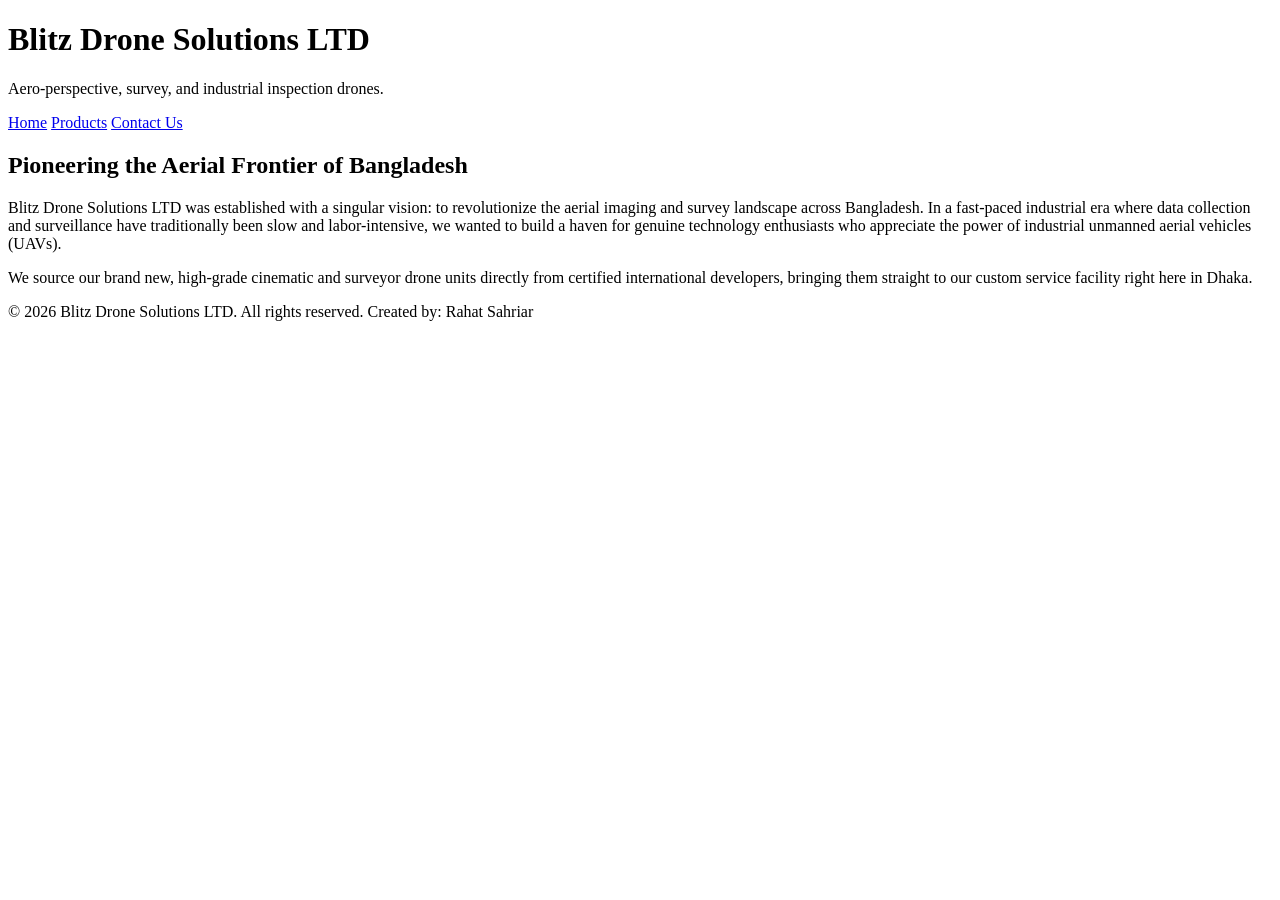
==== index.html @ 61ea4de0 "1st commit- Set up basic structure of 3 Html Pages with navbar" ====
<!DOCTYPE html>
<html lang="en">
<head>
    <meta charset="UTF-8">
    <meta name="viewport" content="width=device-width, initial-scale=1.0">
    <title>Home - Blitz Drone Solutions</title>
</head>
<body>
    <!-- Student Name: Rahat Sahriar, Student ID: 2330385 -->

    <div class="header">
        <h1>Blitz Drone Solutions LTD</h1>
        <p>Aero-perspective, survey, and industrial inspection drones.</p>
    </div>

    <div class="navbar">
        <a href="index.html">Home</a>
        <a href="products.html">Products</a>
        <a href="contact.html">Contact Us</a>
    </div>

    <div class="container">
        <h2>Pioneering the Aerial Frontier of Bangladesh</h2>
        <p>Blitz Drone Solutions LTD was established with a singular vision: to revolutionize the aerial imaging and survey landscape across Bangladesh. In a fast-paced industrial era where data collection and surveillance have traditionally been slow and labor-intensive, we wanted to build a haven for genuine technology enthusiasts who appreciate the power of industrial unmanned aerial vehicles (UAVs).</p>
        
        <p>We source our brand new, high-grade cinematic and surveyor drone units directly from certified international developers, bringing them straight to our custom service facility right here in Dhaka.</p>
    </div>

    <div class="footer">
        <p>&copy; 2026 Blitz Drone Solutions LTD. All rights reserved. Created by: Rahat Sahriar</p>
    </div>
</body>
</html>
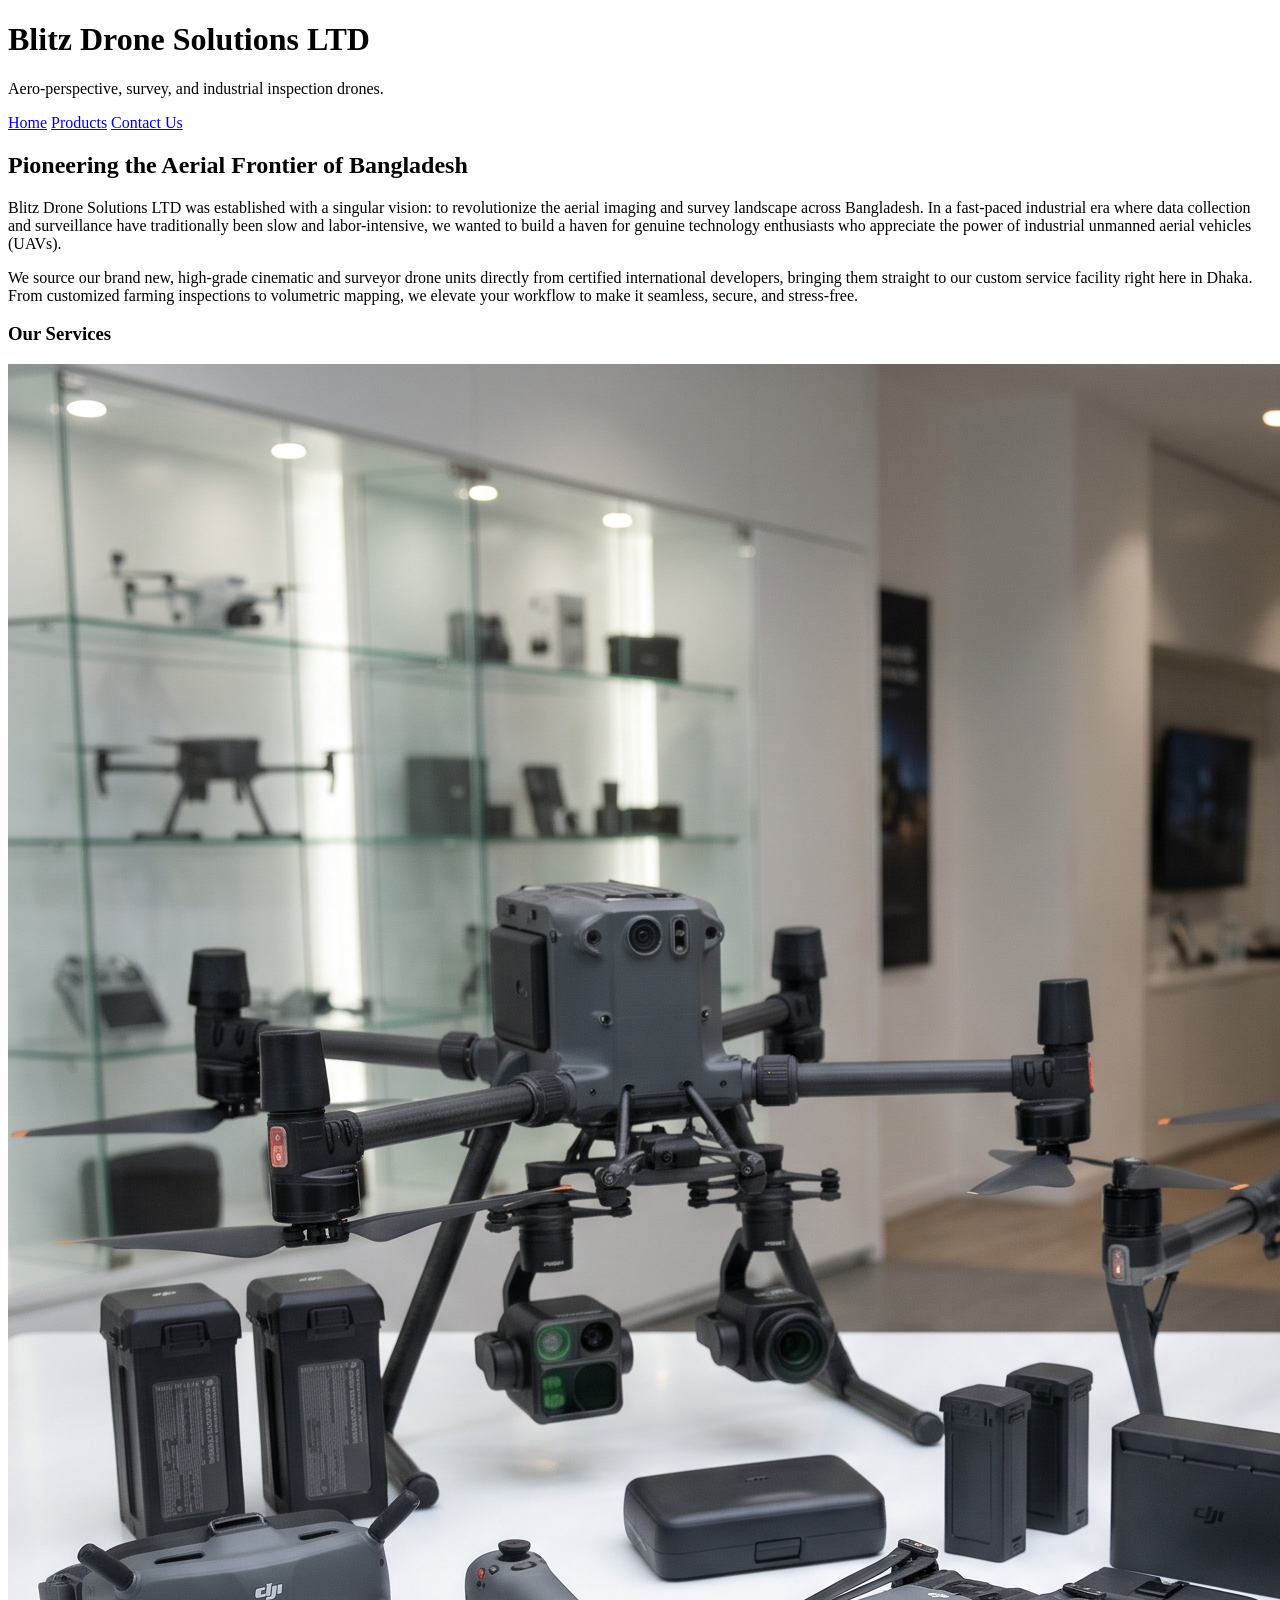
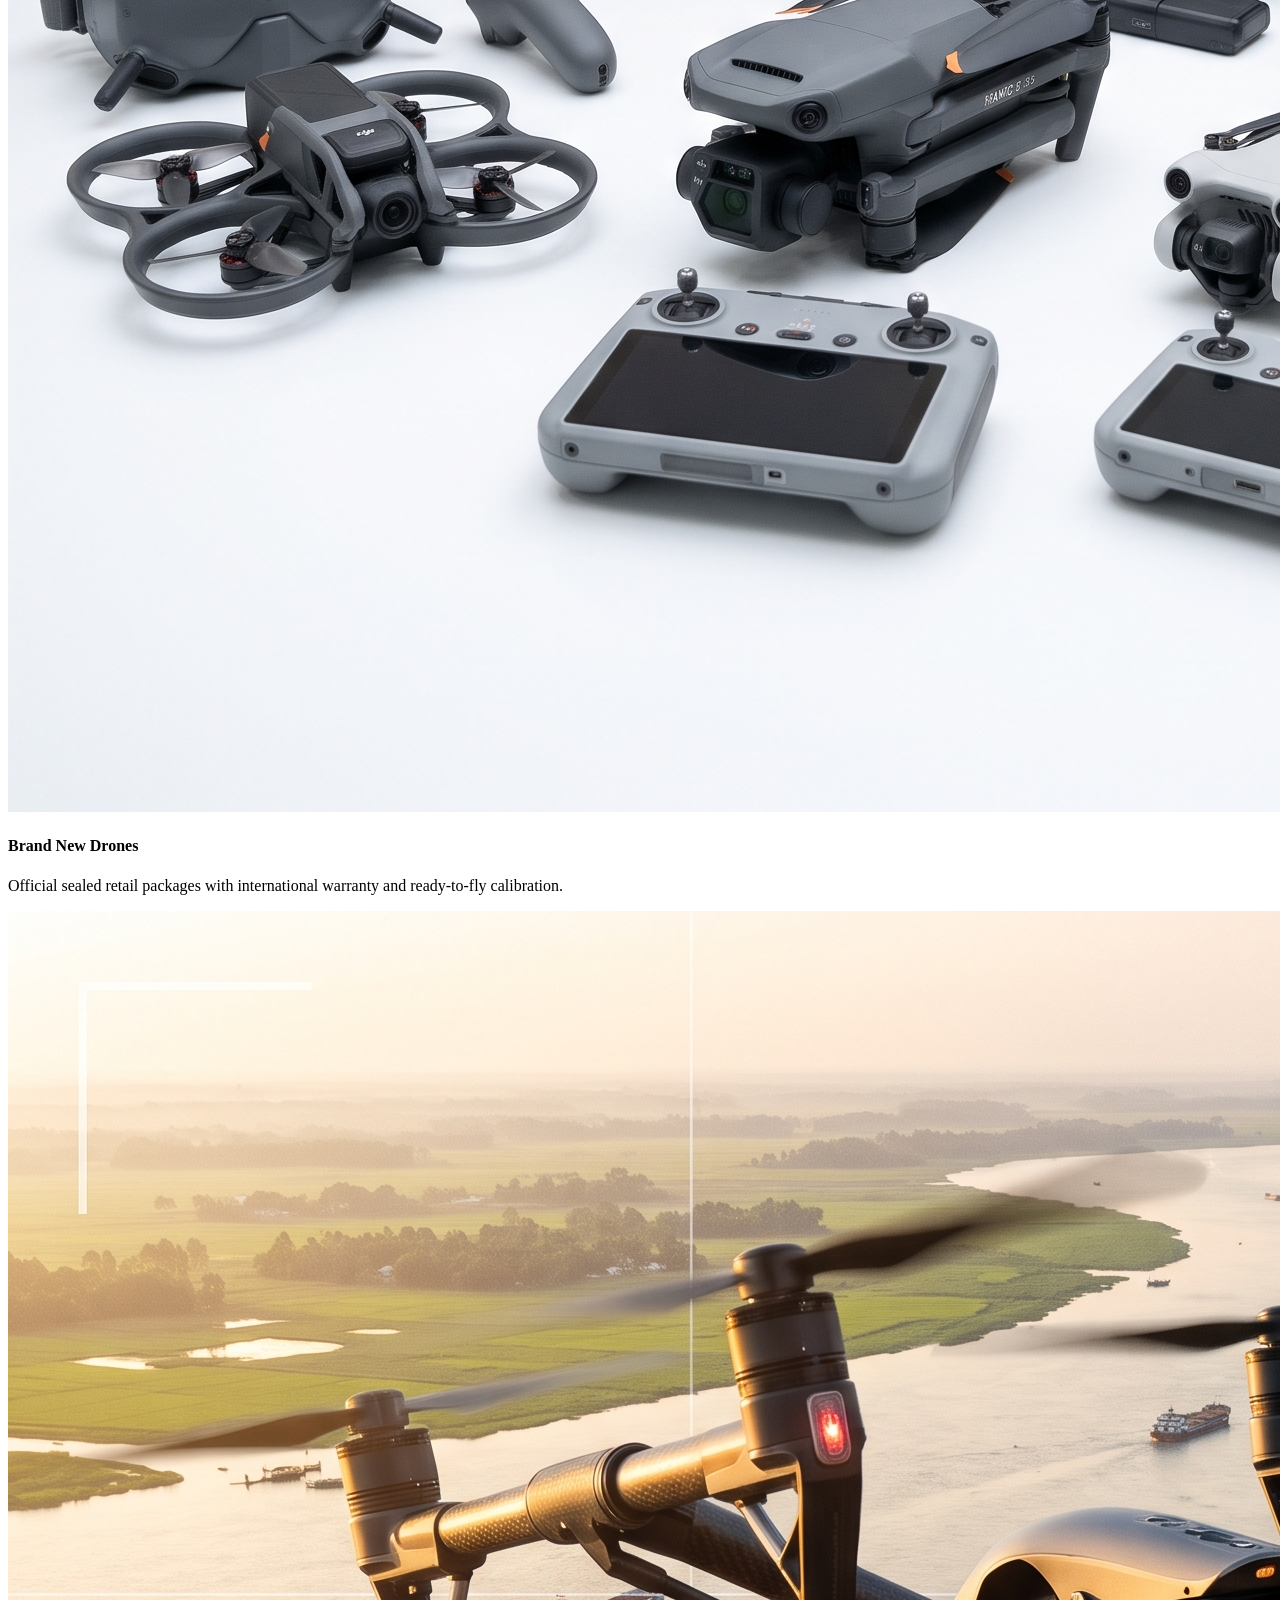
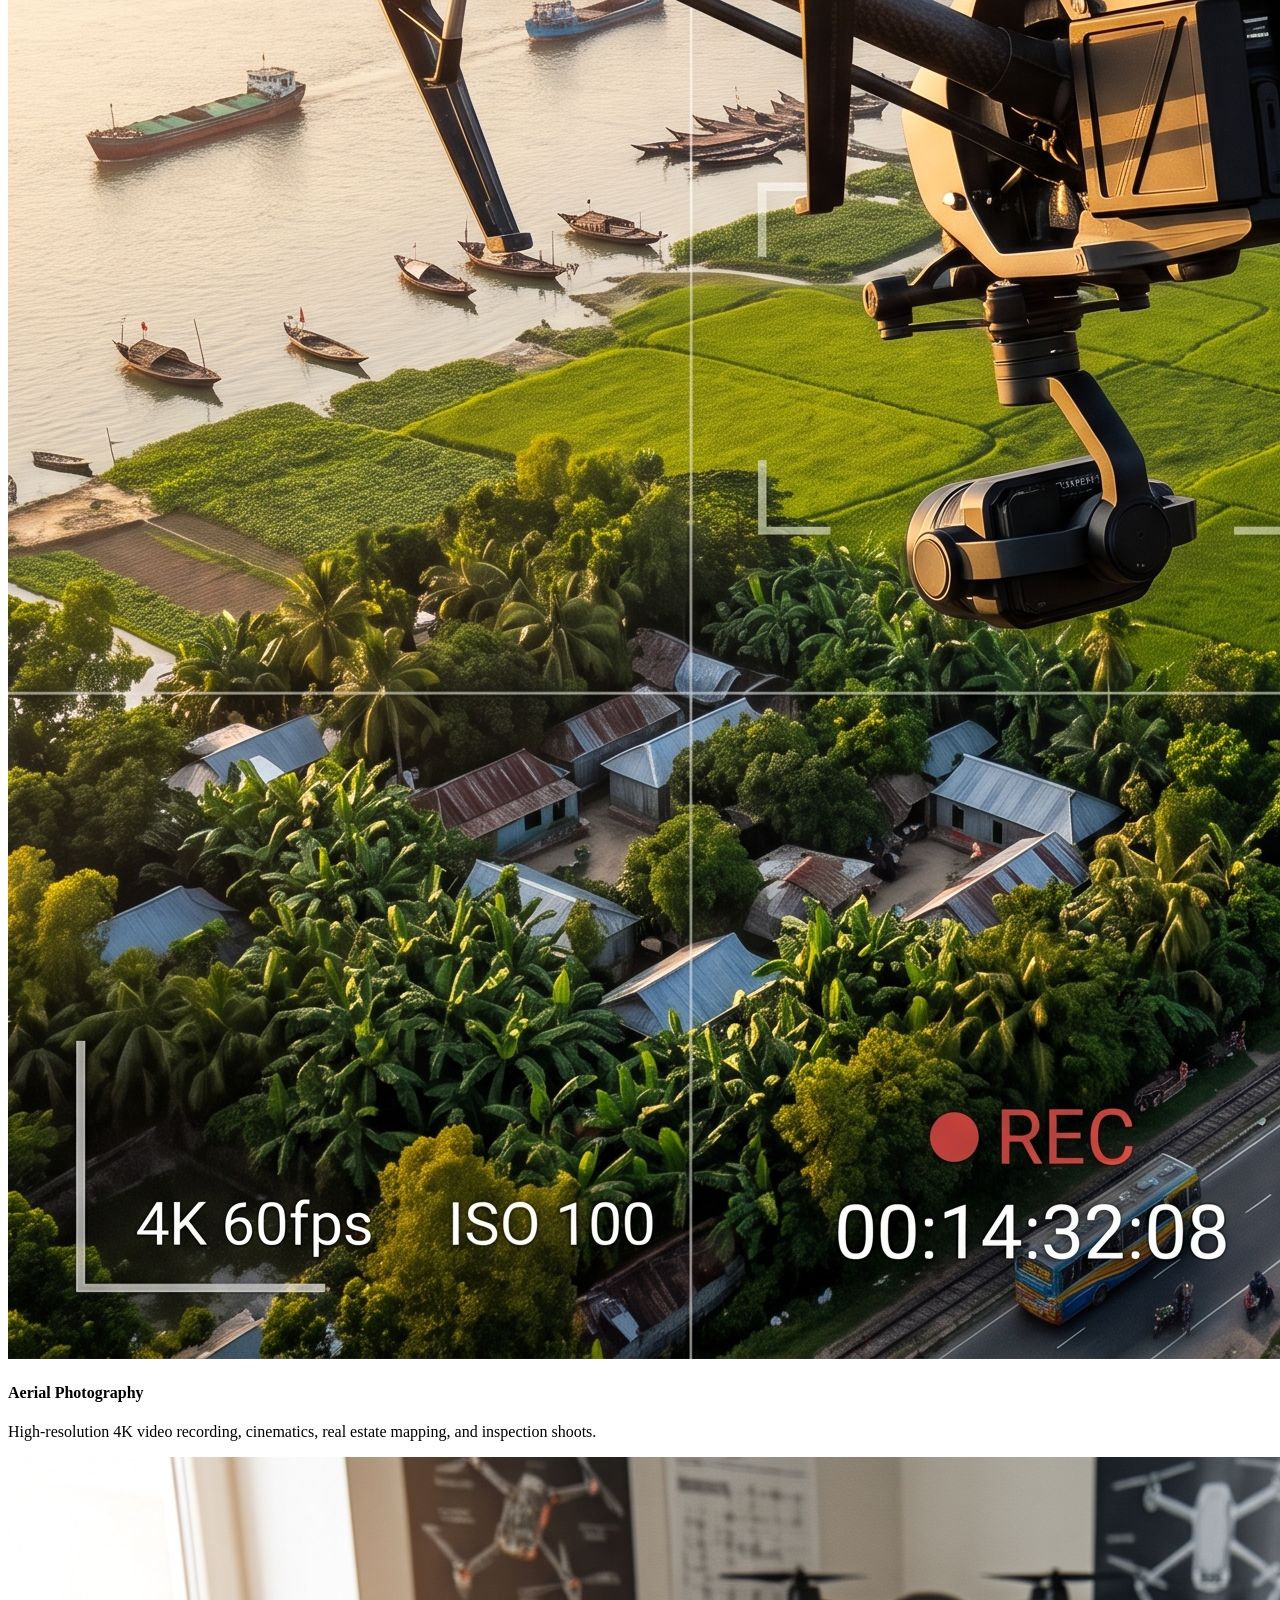
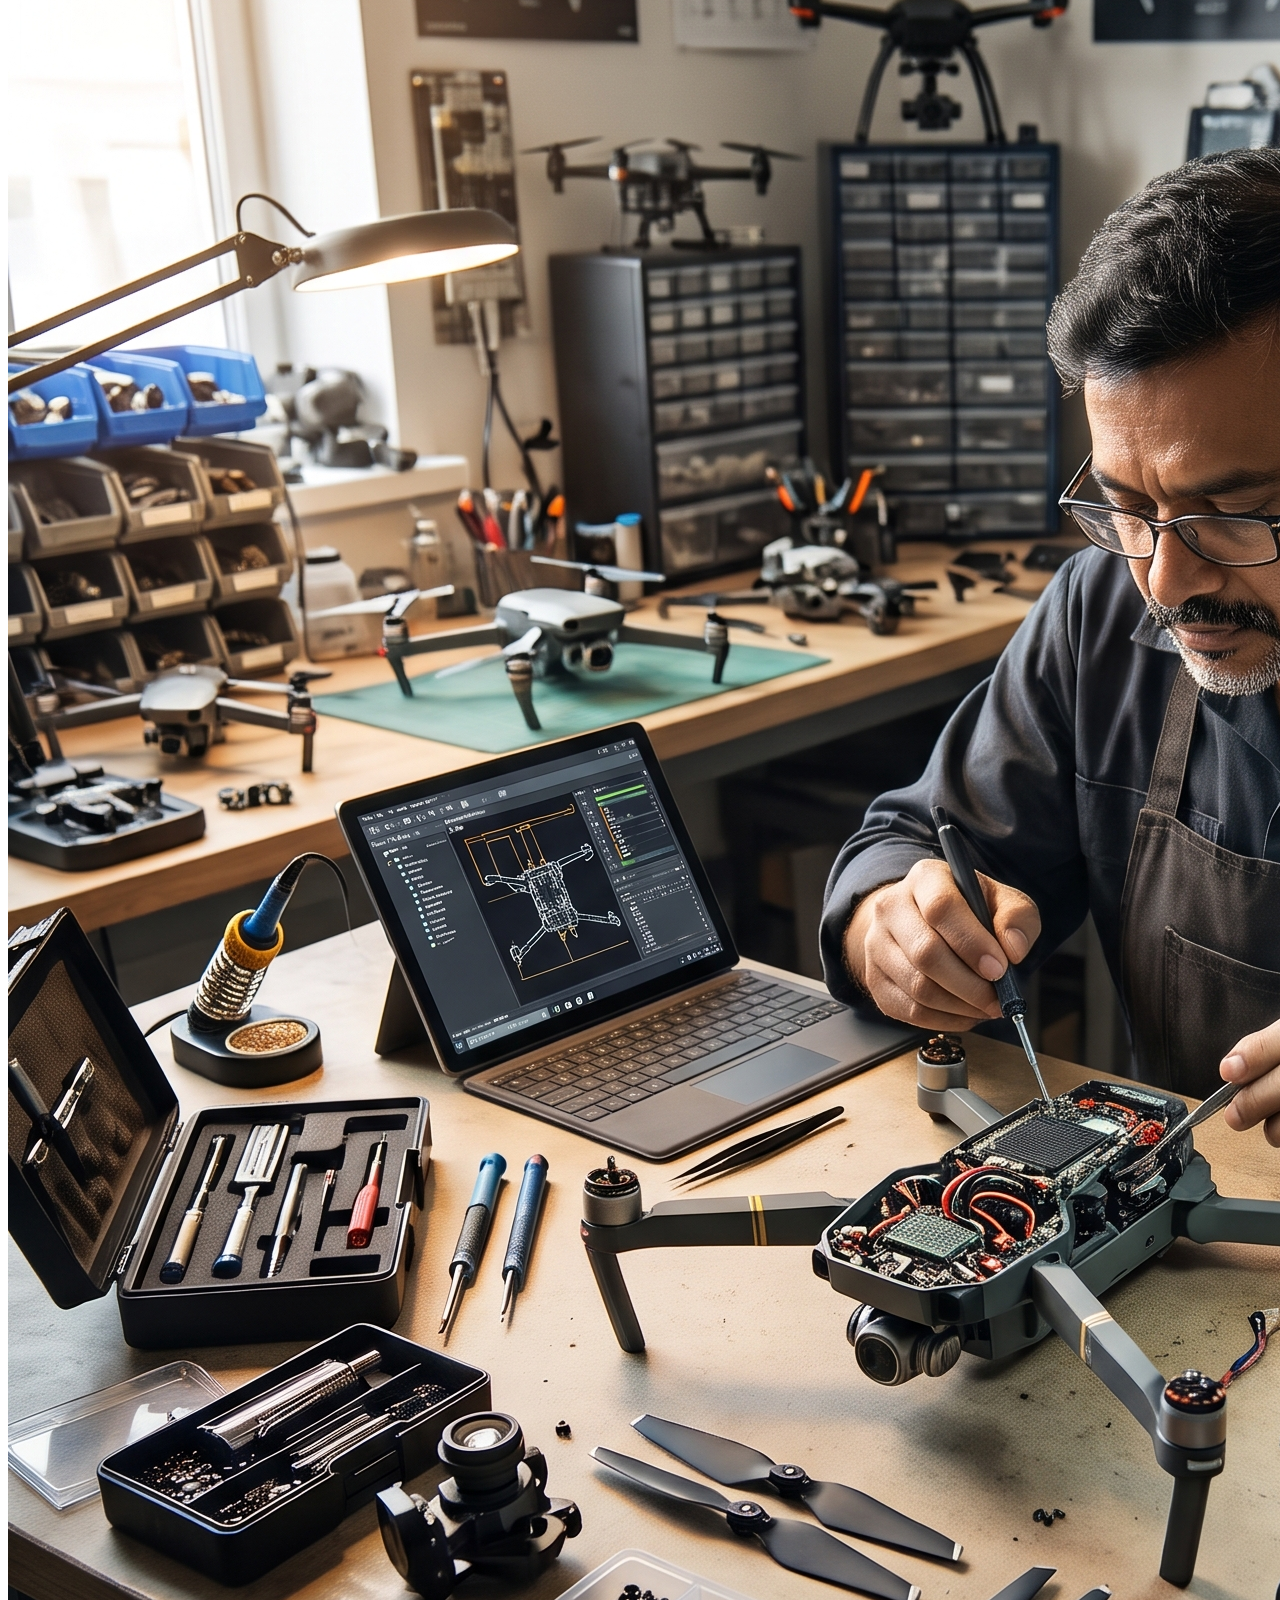
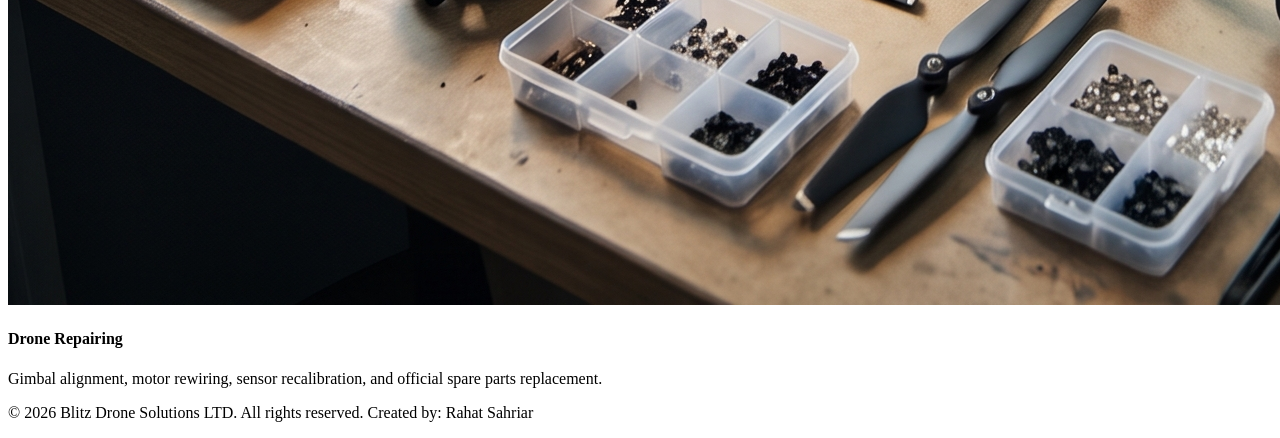
==== commit 6eefd56f: "Added our services section and images (new image folder added too)" ====
--- a/index.html
+++ b/index.html
@@ -23,7 +23,26 @@
         <h2>Pioneering the Aerial Frontier of Bangladesh</h2>
         <p>Blitz Drone Solutions LTD was established with a singular vision: to revolutionize the aerial imaging and survey landscape across Bangladesh. In a fast-paced industrial era where data collection and surveillance have traditionally been slow and labor-intensive, we wanted to build a haven for genuine technology enthusiasts who appreciate the power of industrial unmanned aerial vehicles (UAVs).</p>
         
-        <p>We source our brand new, high-grade cinematic and surveyor drone units directly from certified international developers, bringing them straight to our custom service facility right here in Dhaka.</p>
+        <p>We source our brand new, high-grade cinematic and surveyor drone units directly from certified international developers, bringing them straight to our custom service facility right here in Dhaka. From customized farming inspections to volumetric mapping, we elevate your workflow to make it seamless, secure, and stress-free.</p>
+
+        <h3>Our Services</h3>
+        <div class="flex-images">
+            <div class="gallery-item">
+                <img src="images/drone_show_1.jpg" alt="Brand New Drones">
+                <h4>Brand New Drones</h4>
+                <p>Official sealed retail packages with international warranty and ready-to-fly calibration.</p>
+            </div>
+            <div class="gallery-item">
+                <img src="images/drone_show_2.jpg" alt="Aerial Photography">
+                <h4>Aerial Photography</h4>
+                <p>High-resolution 4K video recording, cinematics, real estate mapping, and inspection shoots.</p>
+            </div>
+            <div class="gallery-item">
+                <img src="images/drone_show_3.jpg" alt="Drone Repairing">
+                <h4>Drone Repairing</h4>
+                <p>Gimbal alignment, motor rewiring, sensor recalibration, and official spare parts replacement.</p>
+            </div>
+        </div>
     </div>
 
     <div class="footer">
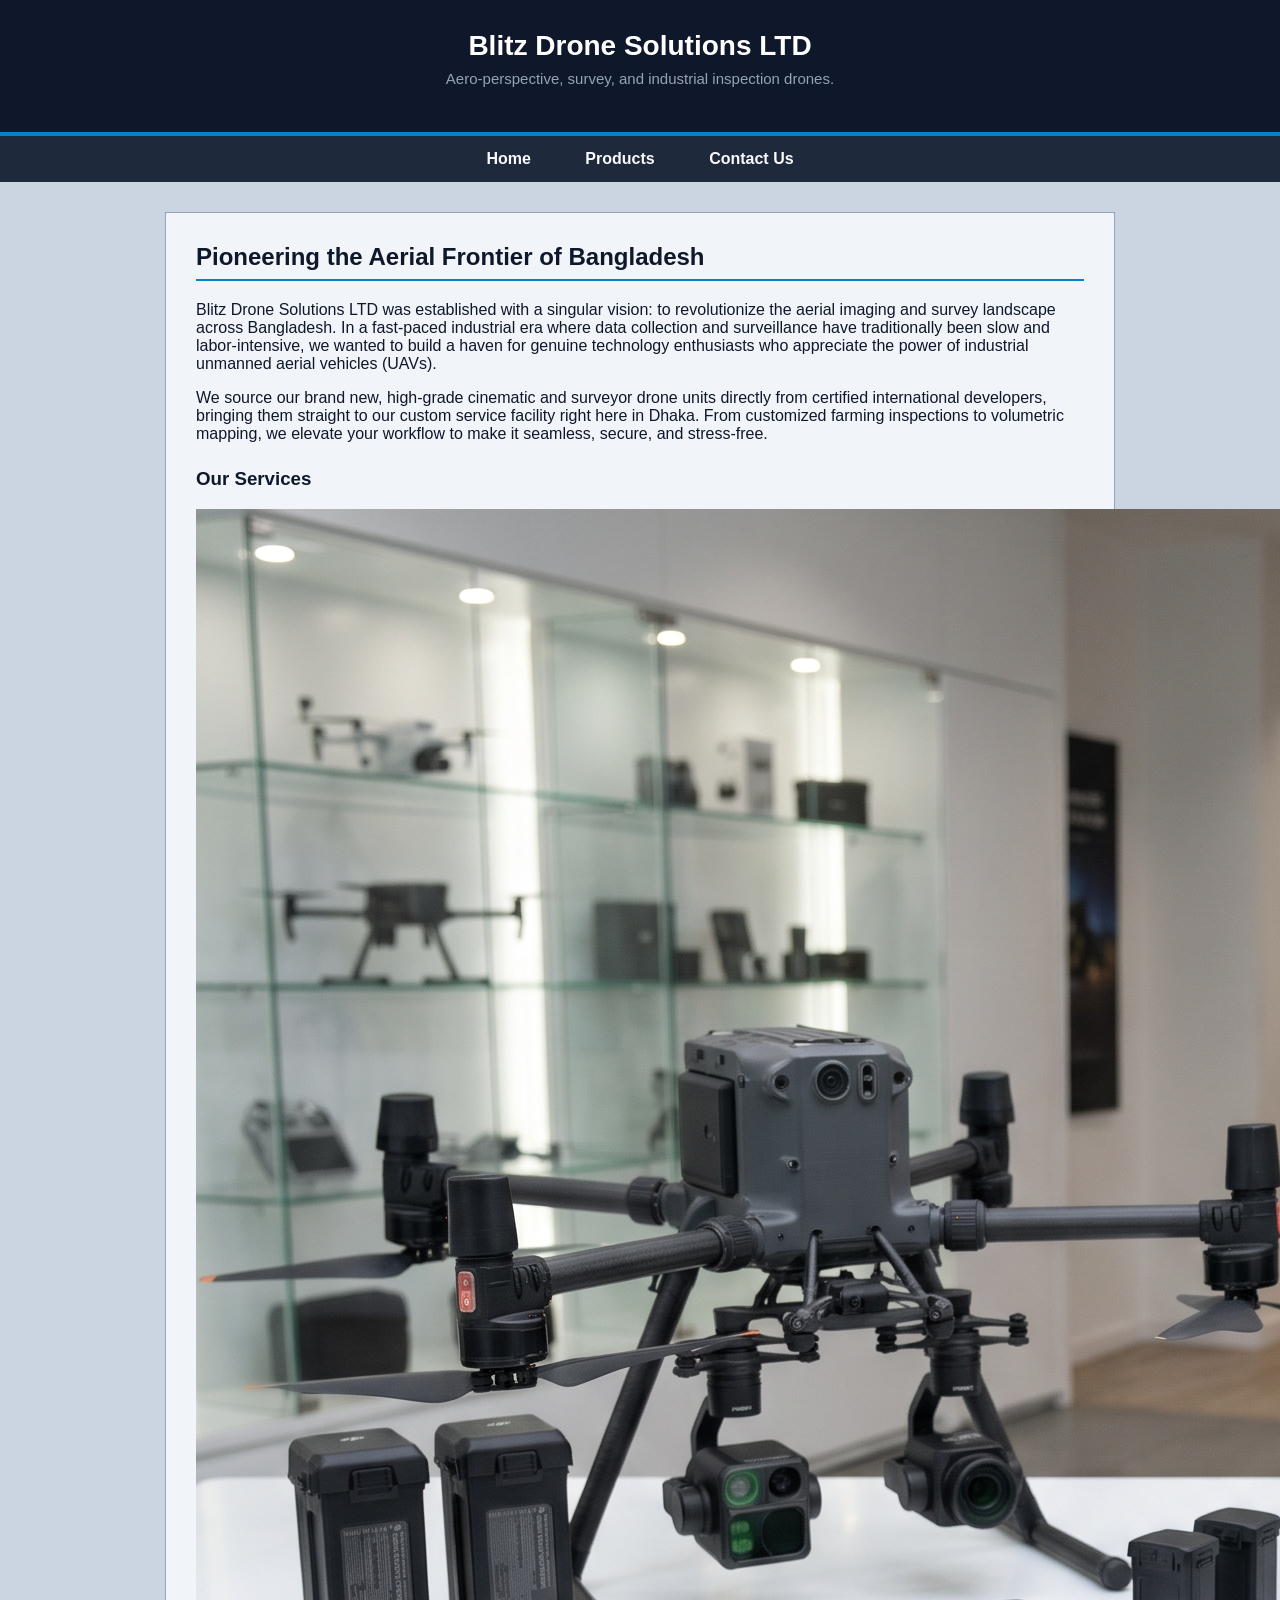
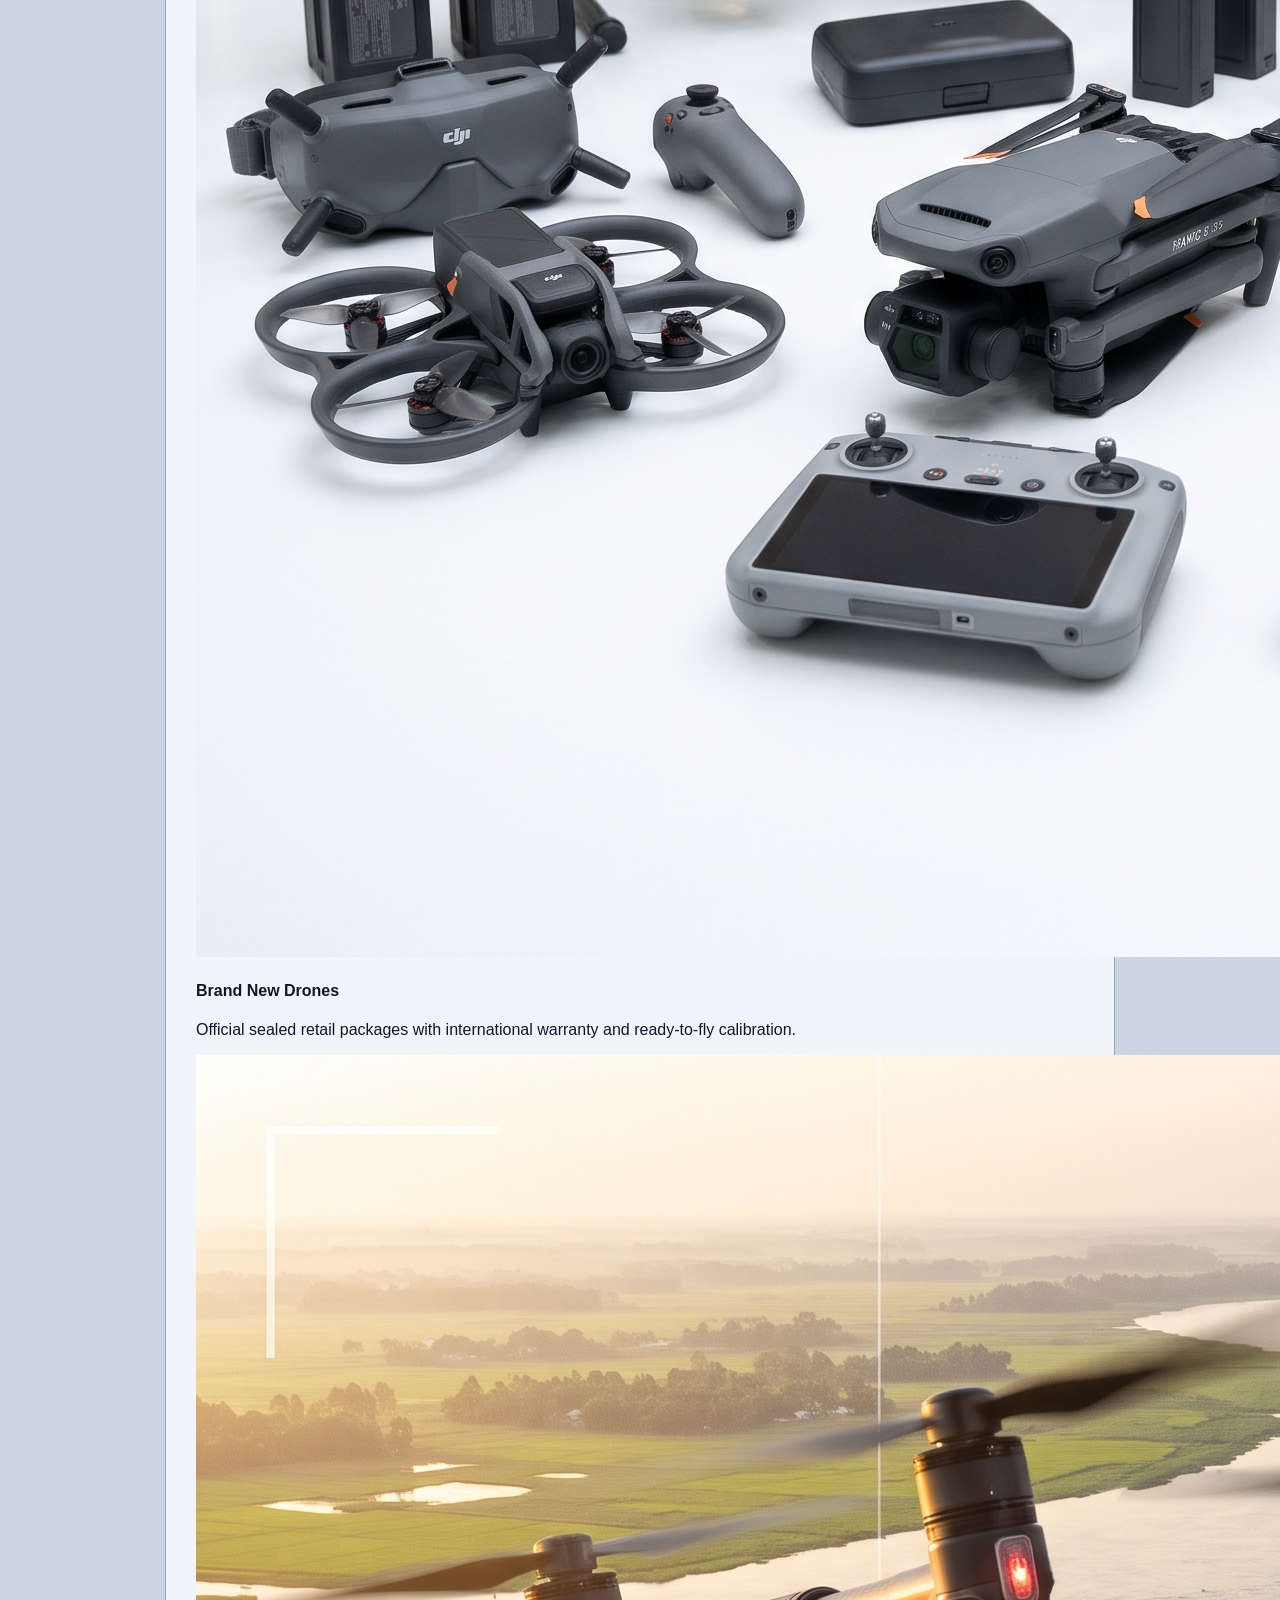
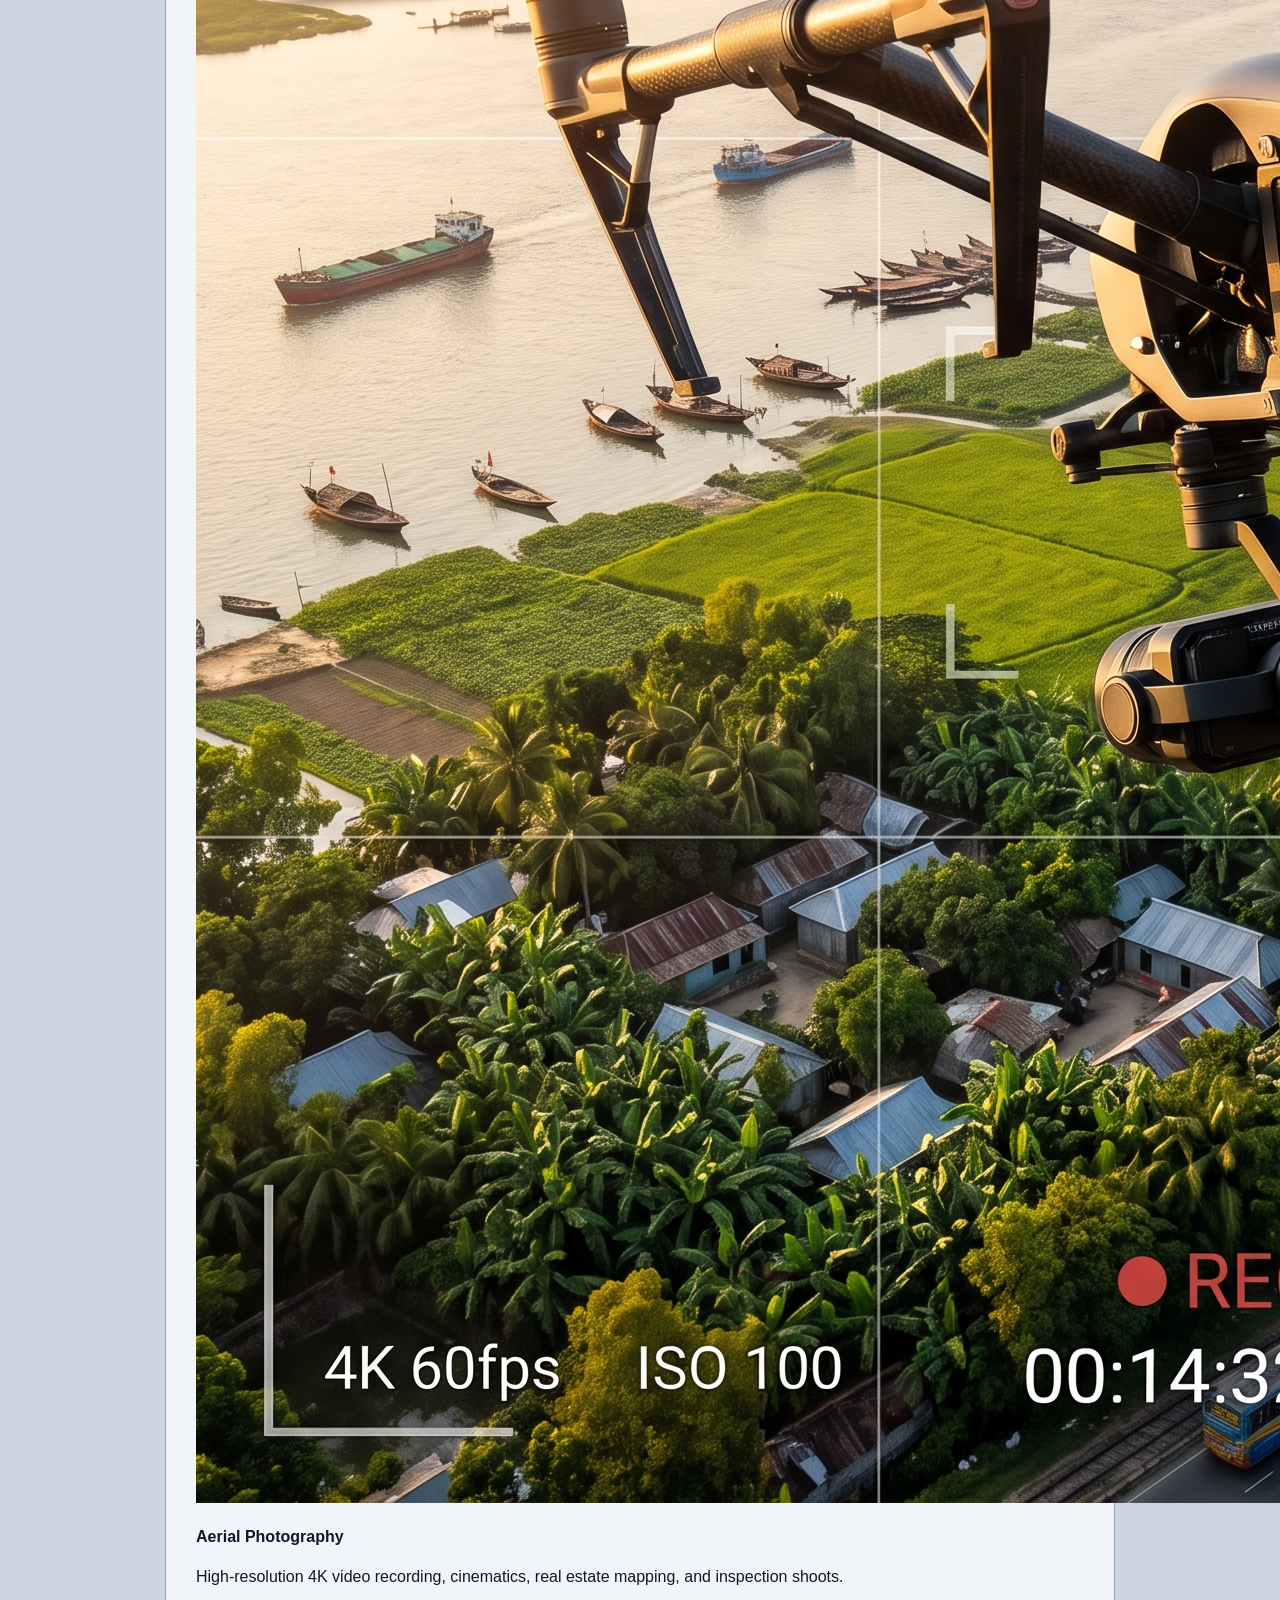
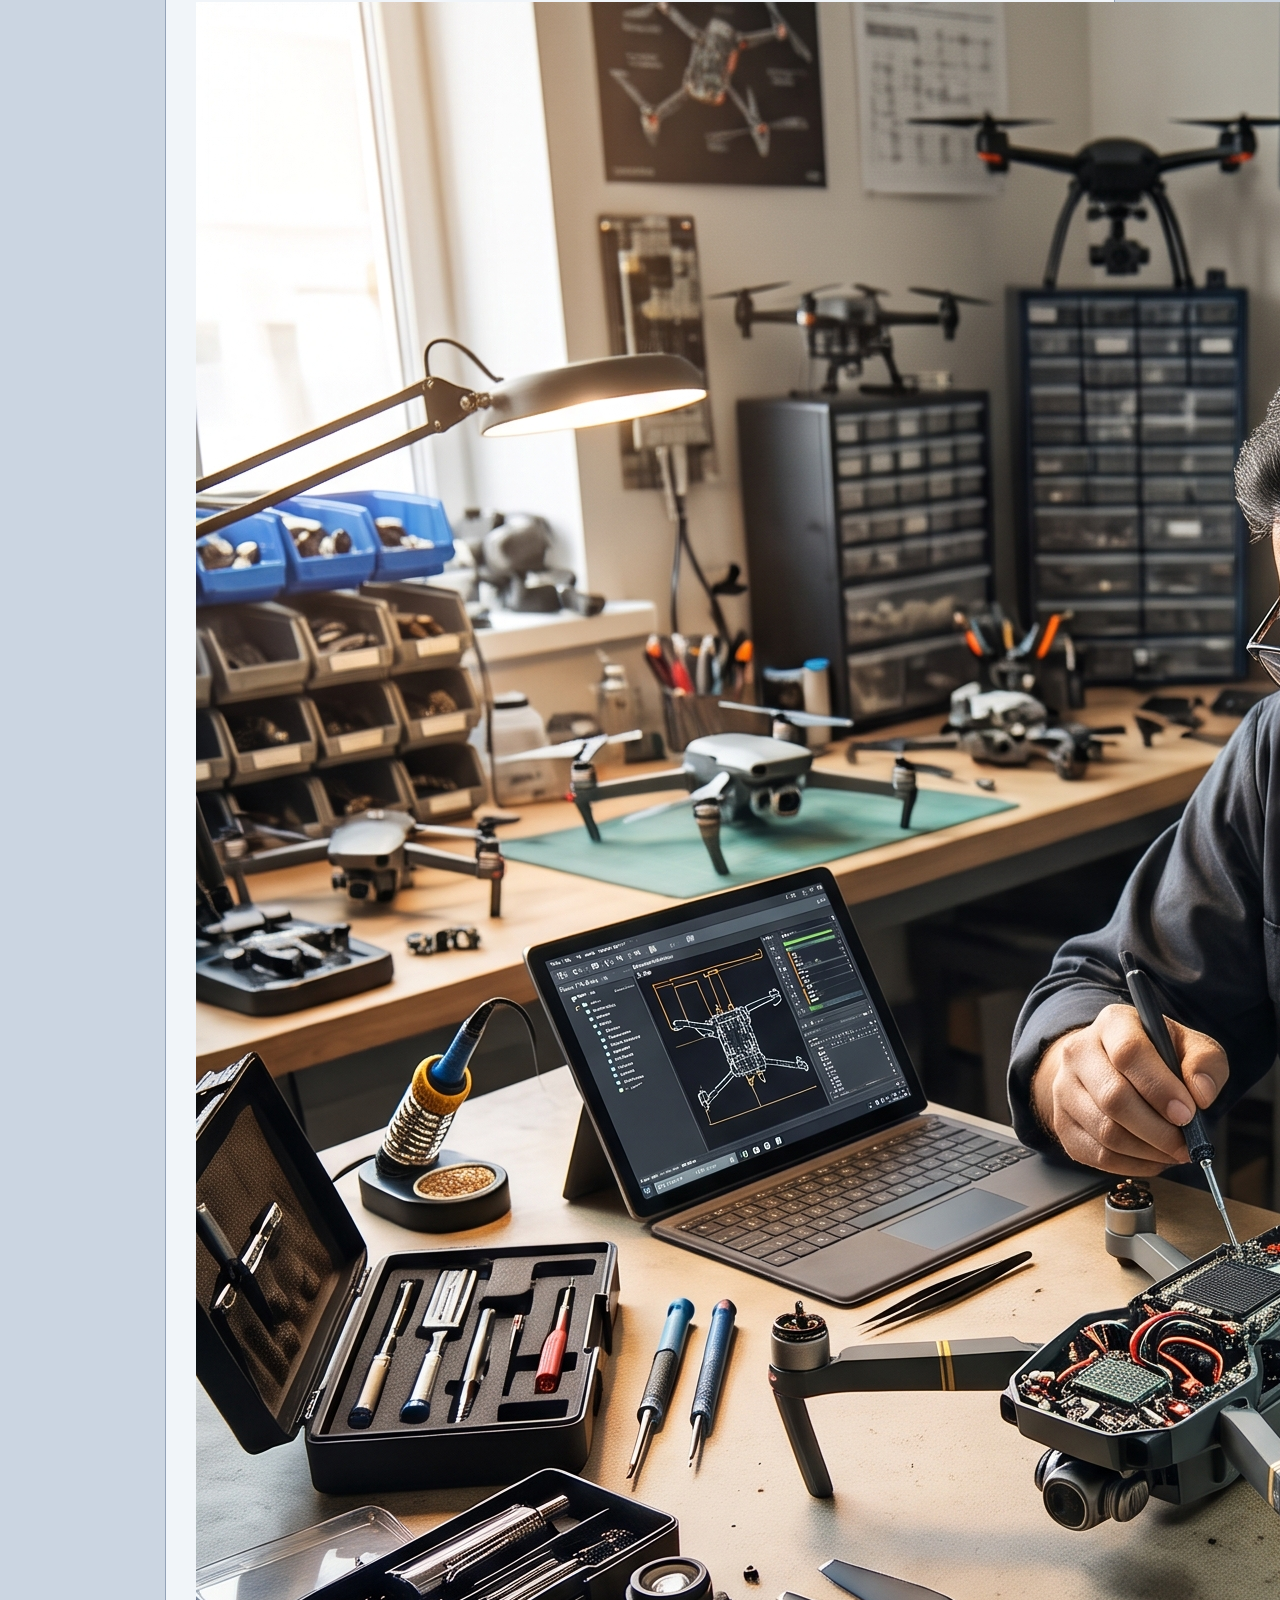
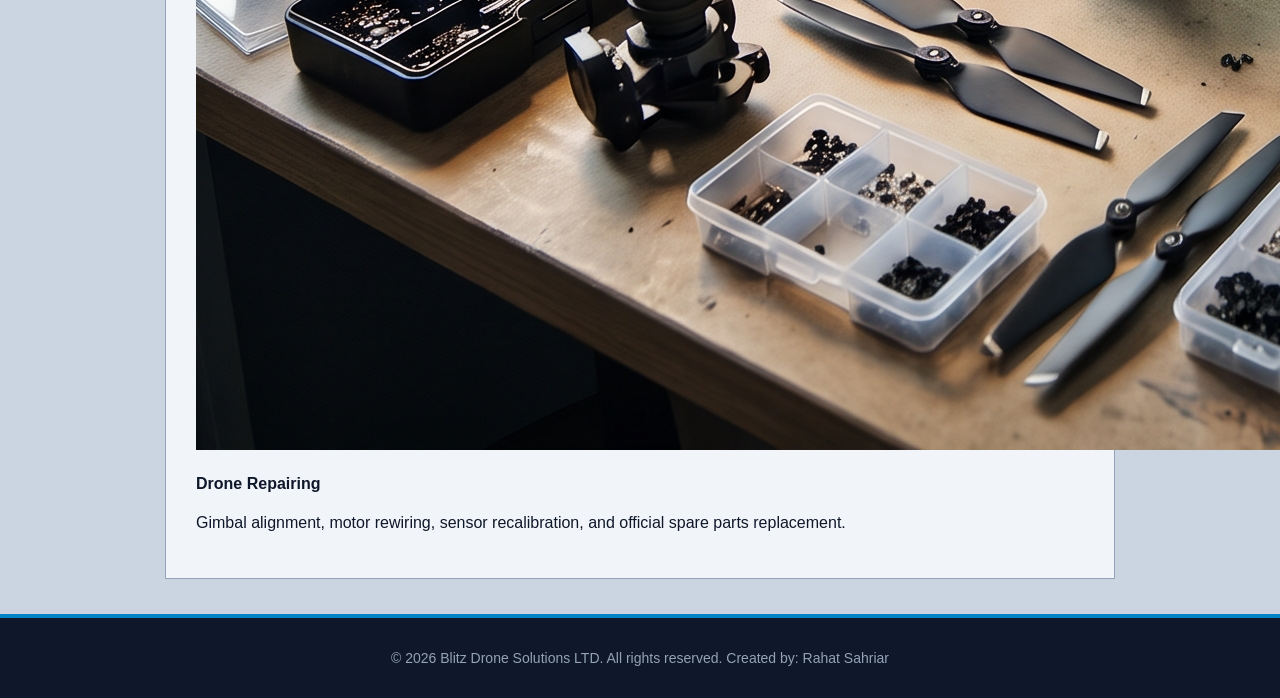
==== commit 429644df: "3rd Push- Added CSS file,Added color to homepage,setup border,navbar color with hover effect,Arial &" ====
--- a/index.html
+++ b/index.html
@@ -4,6 +4,7 @@
     <meta charset="UTF-8">
     <meta name="viewport" content="width=device-width, initial-scale=1.0">
     <title>Home - Blitz Drone Solutions</title>
+    <link rel="stylesheet" href="style.css">
 </head>
 <body>
     <!-- Student Name: Rahat Sahriar, Student ID: 2330385 -->
--- a/style.css
+++ b/style.css
@@ -0,0 +1,85 @@
+* {
+    box-sizing: border-box;
+}
+
+body {
+    font-family: Arial, sans-serif;
+    background-color: #cbd5e1;
+    color: #0f172a;
+    margin: 0;
+    padding: 0;
+}
+
+/* Header */
+.header {
+    background-color: #0f172a;
+    color: #ffffff;
+    text-align: center;
+    padding: 30px 20px;
+    border-bottom: 4px solid #0284c7;
+}
+
+.header h1 {
+    margin: 0;
+    font-size: 28px;
+}
+
+.header p {
+    margin-top: 8px;
+    color: #94a3b8;
+    font-size: 15px;
+}
+
+/* Navbar */
+.navbar {
+    background-color: #1e293b;
+    text-align: center;
+}
+
+.navbar a {
+    display: inline-block;
+    color: #f8fafc;
+    padding: 14px 25px;
+    text-decoration: none;
+    font-size: 16px;
+    font-weight: bold;
+}
+
+.navbar a:hover {
+    background-color: #0284c7;
+    color: #ffffff;
+}
+
+/* Main Container */
+.container {
+    width: 90%;
+    max-width: 950px;
+    margin: 30px auto;
+    background-color: #f1f5f9;
+    padding: 30px;
+    border: 1px solid #94a3b8;
+}
+
+.container h2 {
+    color: #0f172a;
+    font-size: 24px;
+    border-bottom: 2px solid #0284c7;
+    padding-bottom: 8px;
+    margin-top: 0;
+}
+
+.container h3 {
+    color: #0f172a;
+    margin-top: 25px;
+}
+
+/* Footer */
+.footer {
+    background-color: #0f172a;
+    color: #94a3b8;
+    text-align: center;
+    padding: 18px;
+    margin-top: 35px;
+    font-size: 14px;
+    border-top: 4px solid #0284c7;
+}
